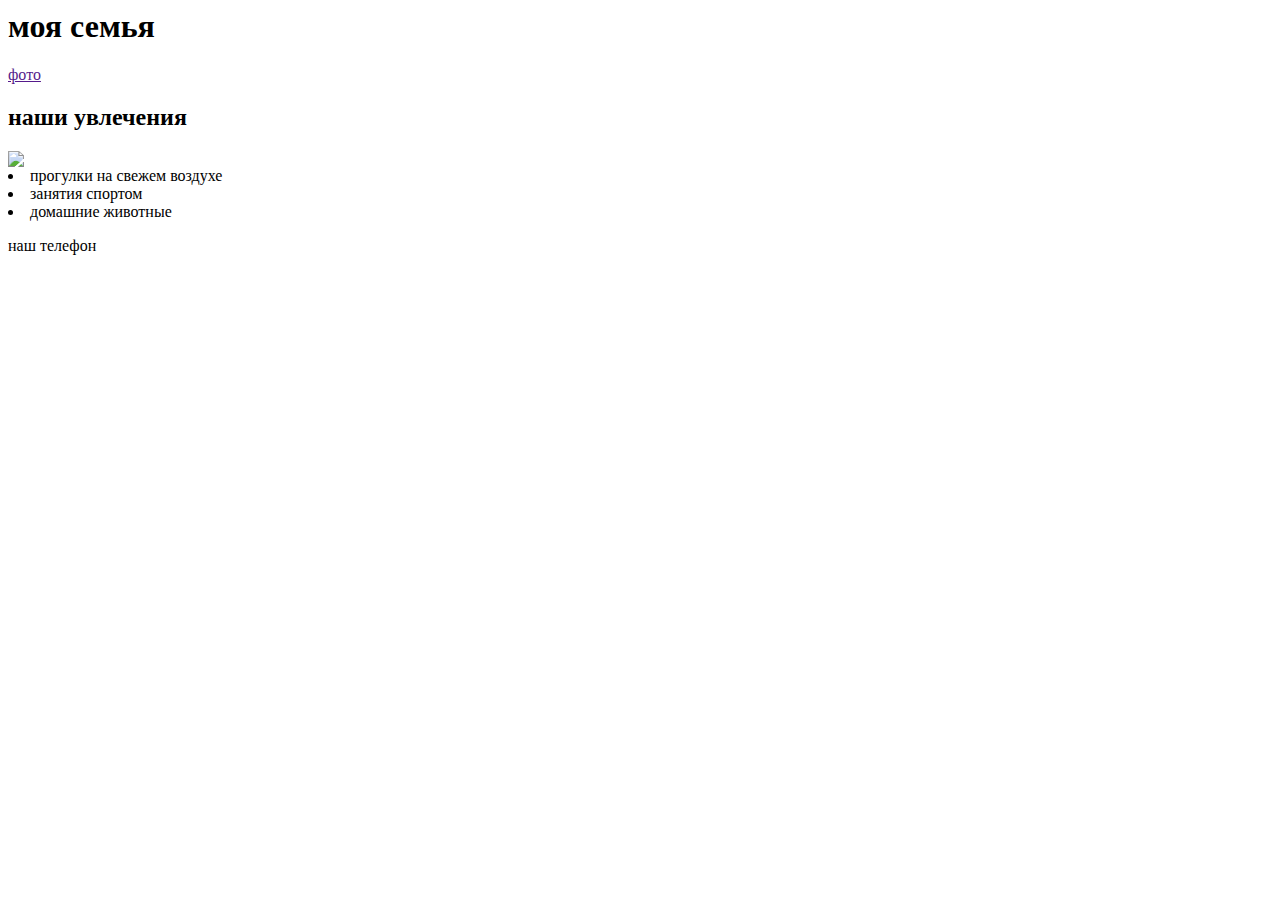
==== index.html @ 2738c1b2 "Create index.html" ====
<html>
<header>
<h1> моя семья</h1>
<a href="">фото</a>
</header>
<h2>наши увлечения</h2>
<img src="https://drive.google.com/uc?export=view&id="
  <ul>
    <li>прогулки на свежем воздухе</li>
    <li>занятия спортом</li>
    <li>домашние животные</li>
    </ul>


<main>

</main>

<footer>

<p>наш телефон</p>
    </footer>


</html>
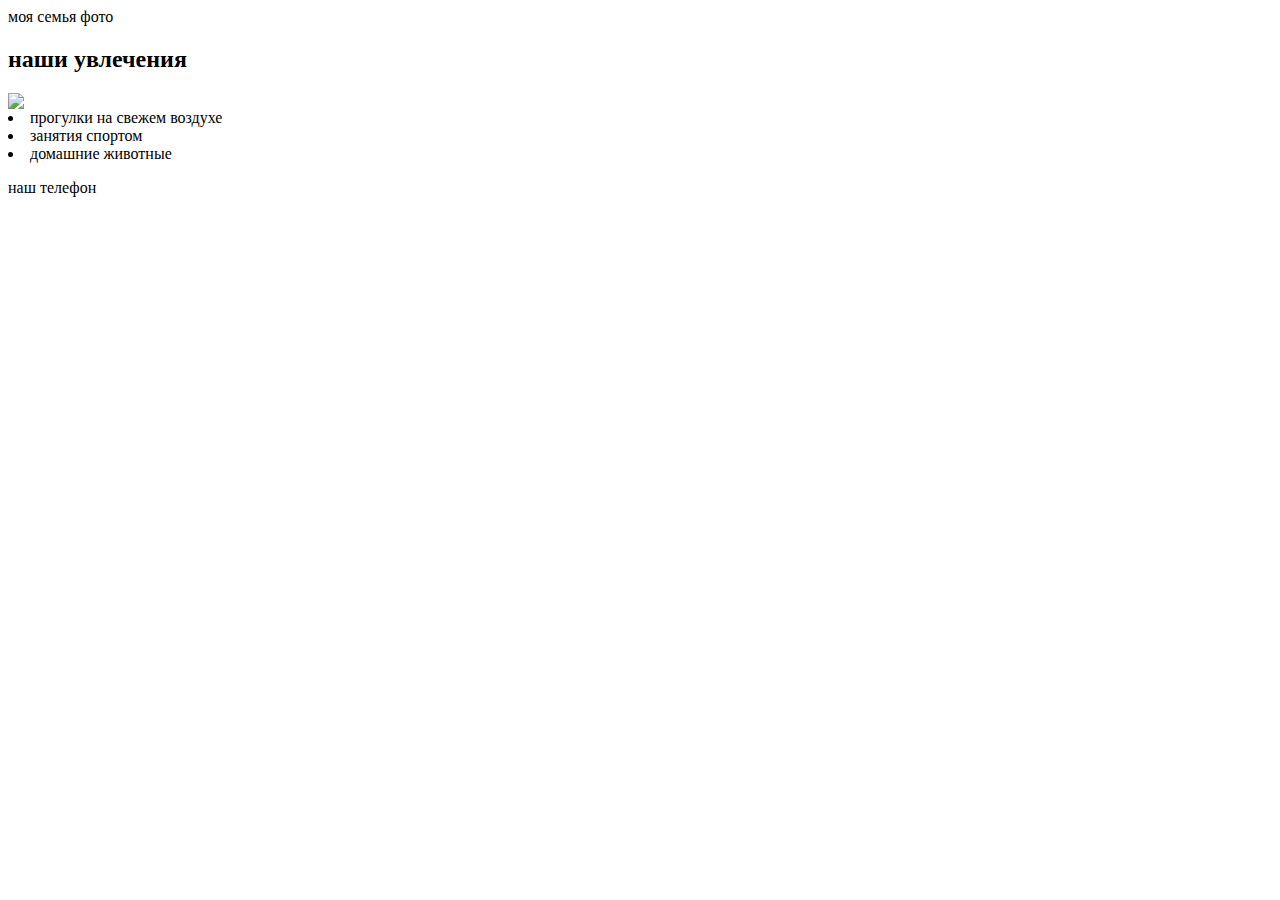
==== commit 131b6e76: "Update index.html" ====
--- a/index.html
+++ b/index.html
@@ -1,5 +1,7 @@
 <html>
 <header>
+  <tittle>моя семья<tittle>
+    <link rel="stylesneet
 <h1> моя семья</h1>
 <a href="">фото</a>
 </header>
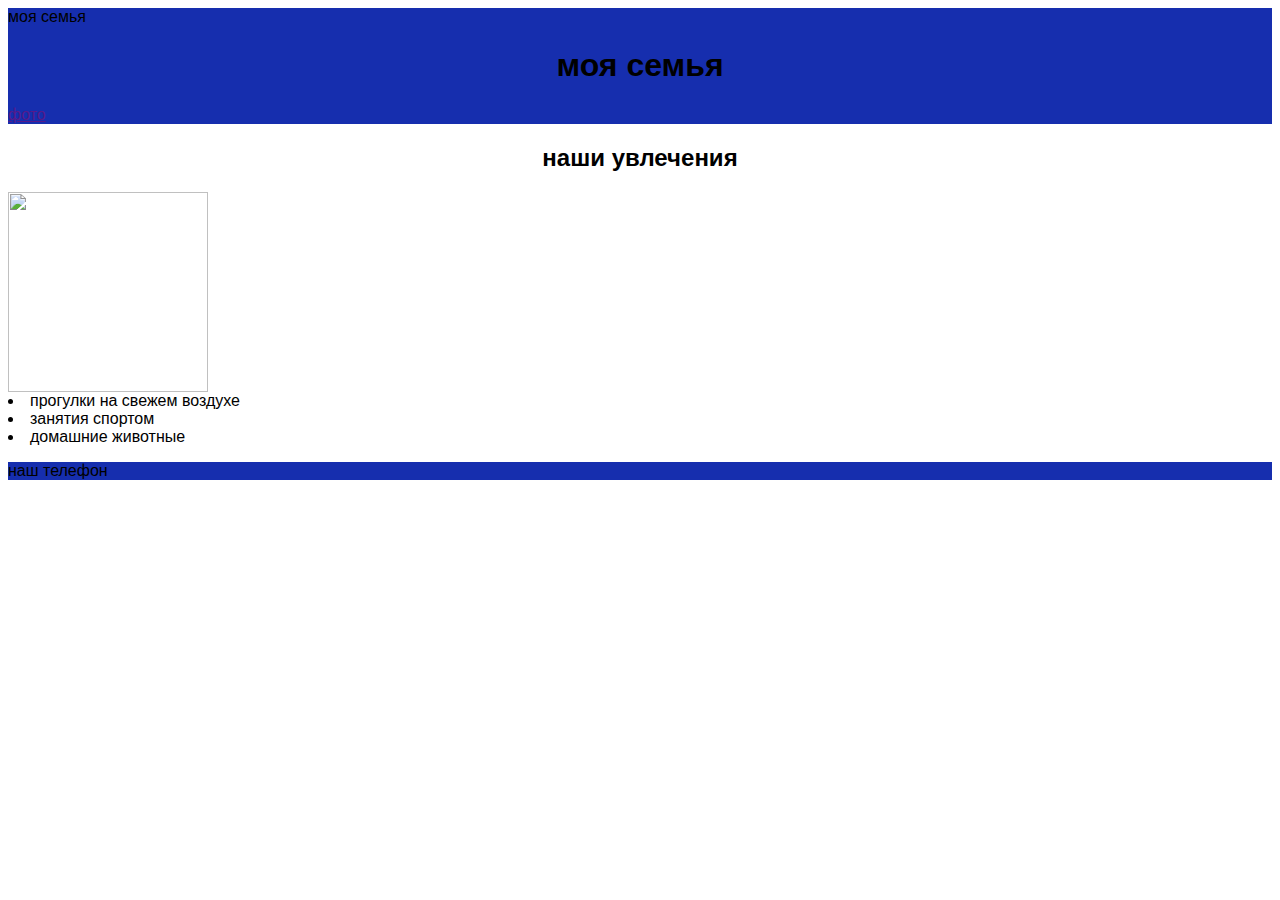
==== commit c880fbd3: "Update index.html" ====
--- a/index.html
+++ b/index.html
@@ -1,7 +1,7 @@
 <html>
 <header>
   <tittle>моя семья<tittle>
-    <link rel="stylesneet
+   <link rel="stylesheet" href="style.css">
 <h1> моя семья</h1>
 <a href="">фото</a>
 </header>
--- a/style.css
+++ b/style.css
@@ -0,0 +1,21 @@
+body {
+    font-family: sans-serif;
+}
+
+header,footer{
+  background-color:#162EAE ; 
+  height: ;
+}
+main{
+    background-color:#D9D9D9;
+}
+h1,h2{
+    text-align: center
+}
+img{
+    height: 200px;
+}
+ul{
+    list-style: url="";
+}
+.botton
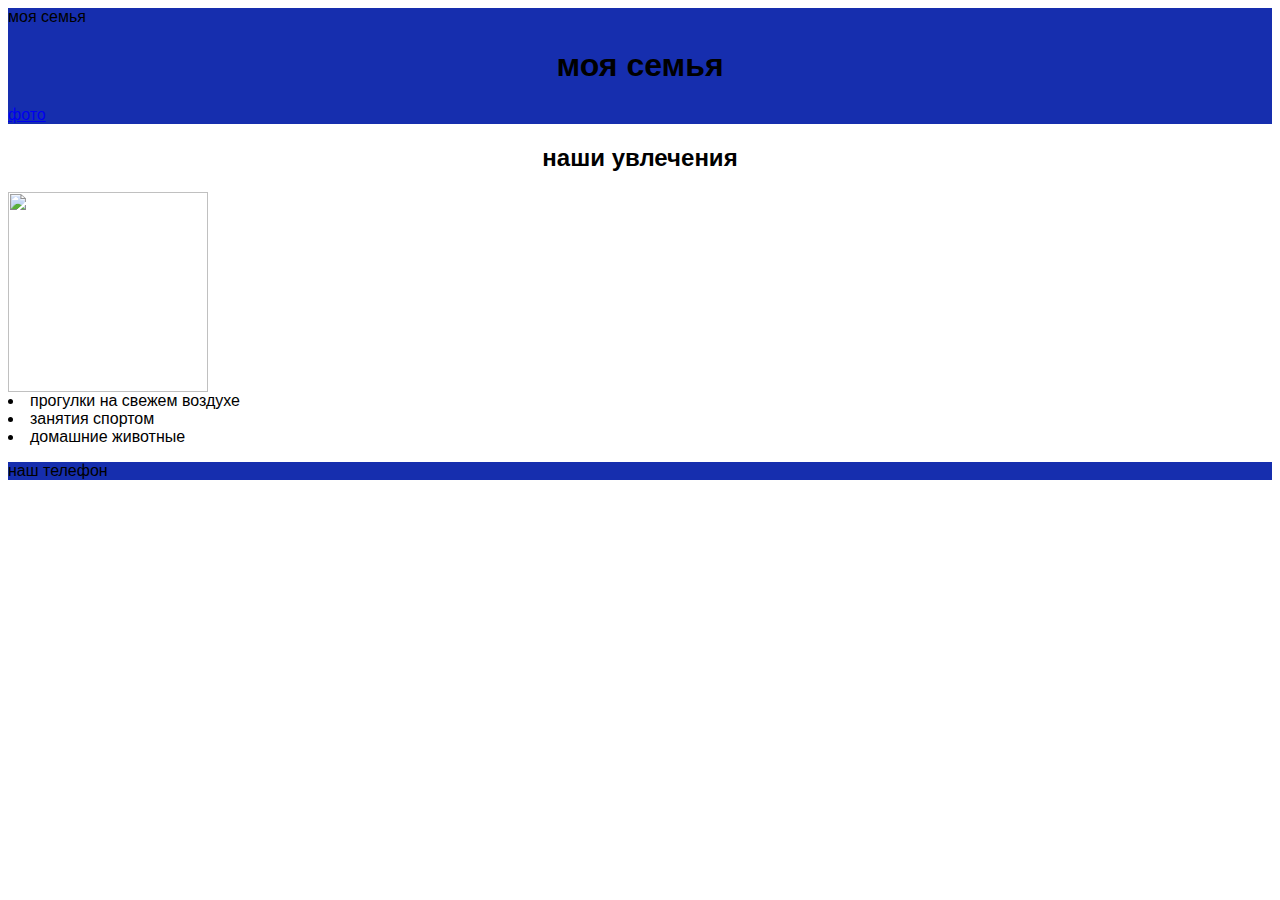
==== commit 8375af36: "Update index.html" ====
--- a/index.html
+++ b/index.html
@@ -3,7 +3,7 @@
   <tittle>моя семья<tittle>
    <link rel="stylesheet" href="style.css">
 <h1> моя семья</h1>
-<a href="">фото</a>
+<a href="https://vvvvjmm.github.io/site/">фото</a>
 </header>
 <h2>наши увлечения</h2>
 <img src="https://drive.google.com/uc?export=view&id="
